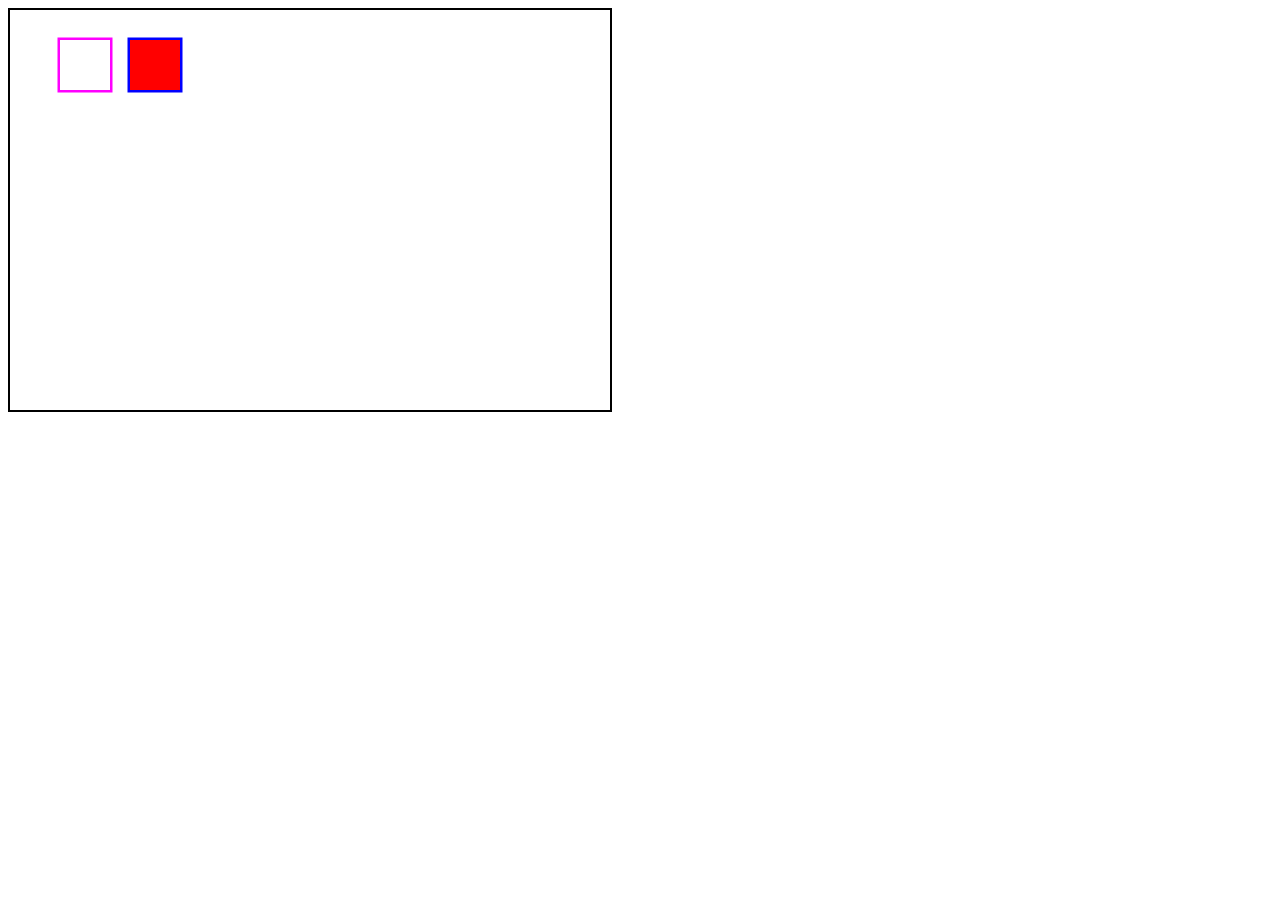
==== aula2/index.html @ 0e13a44b "Adicionado exercicio 1 da aula 2" ====
<!DOCTYPE html>
<html lang="en">
<head>
    <meta charset="UTF-8">
    <meta http-equiv="X-UA-Compatible" content="IE=edge">
    <meta name="viewport" content="width=device-width, initial-scale=1.0">
    <title>Canvas</title>
</head>
<body>
    <canvas width="600" height="400" style="border: 2px solid #000">

    </canvas>
</body>
    <script>
        const canvas = document.querySelector('canvas');
        const ctx = canvas.getContext('2d');
        function quad(ctx, x, y, s, l, color, fill = false){
            ctx.lineWidth = l;
            ctx.strokeStyle = color;
            ctx.strokeRect(x, y, s, s);
            if(fill == false){
                ctx.fillStyle = '#fff';
            }else{
                ctx.fillStyle = fill;
            }
            ctx.fillRect(x, y, s, s);
        }

        quad(ctx, 50, 30, 50, 5, 'magenta');
        quad(ctx, 120, 30, 50, 5, 'blue', 'red');
    </script>
</html>
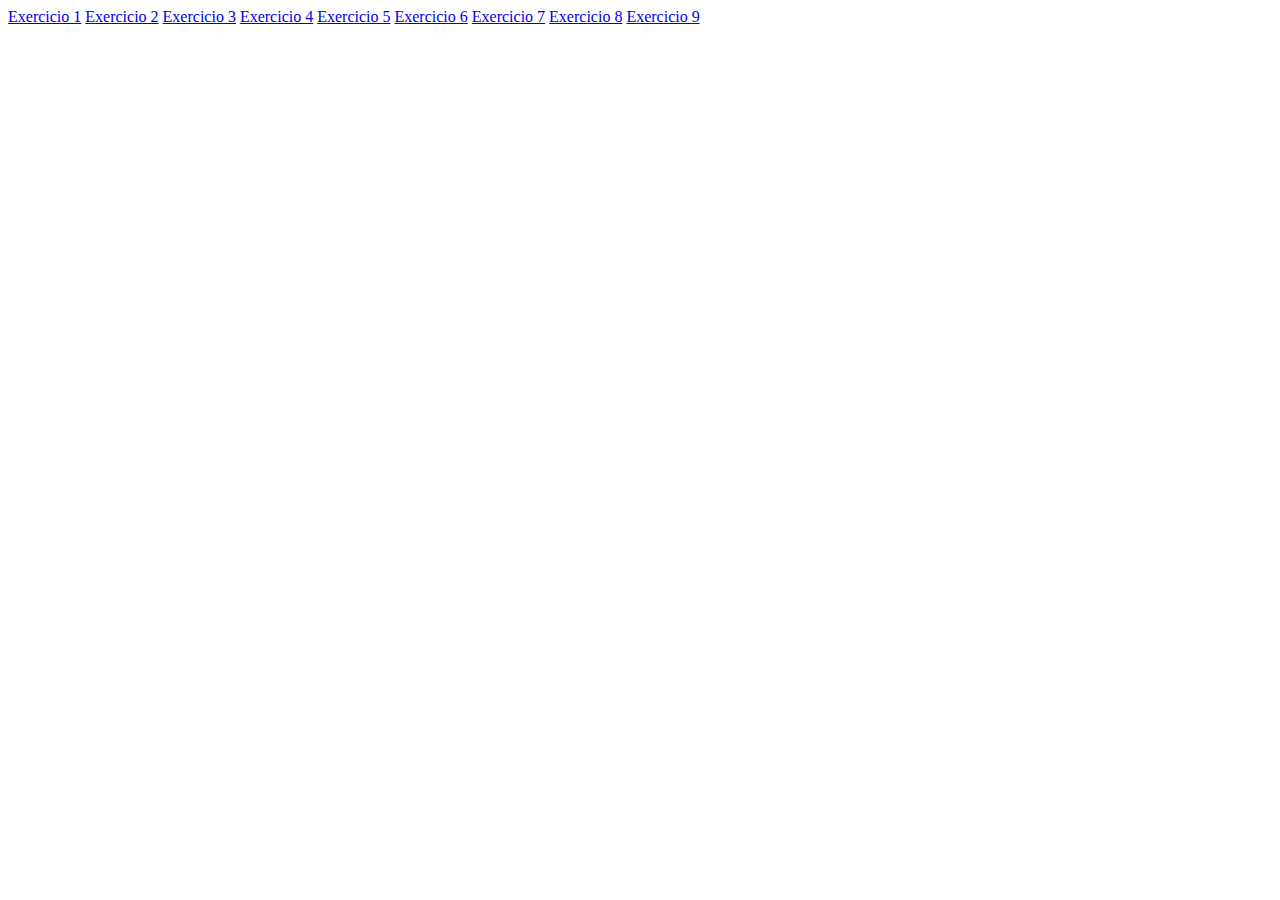
==== commit 1dce30a7: "Adicionado index para listar exercicios da aula 2" ====
--- a/aula2/index.html
+++ b/aula2/index.html
@@ -7,26 +7,14 @@
     <title>Canvas</title>
 </head>
 <body>
-    <canvas width="600" height="400" style="border: 2px solid #000">
-
-    </canvas>
+    <a href="./exercicio1/index.html">Exercicio 1</a>
+    <a href="./exercicio2/index.html">Exercicio 2</a>
+    <a href="./exercicio3/index.html">Exercicio 3</a>
+    <a href="./exercicio4/index.html">Exercicio 4</a>
+    <a href="./exercicio5/index.html">Exercicio 5</a>
+    <a href="./exercicio6/index.html">Exercicio 6</a>
+    <a href="./exercicio7/index.html">Exercicio 7</a>
+    <a href="./exercicio8/index.html">Exercicio 8</a>
+    <a href="./exercicio9/index.html">Exercicio 9</a>
 </body>
-    <script>
-        const canvas = document.querySelector('canvas');
-        const ctx = canvas.getContext('2d');
-        function quad(ctx, x, y, s, l, color, fill = false){
-            ctx.lineWidth = l;
-            ctx.strokeStyle = color;
-            ctx.strokeRect(x, y, s, s);
-            if(fill == false){
-                ctx.fillStyle = '#fff';
-            }else{
-                ctx.fillStyle = fill;
-            }
-            ctx.fillRect(x, y, s, s);
-        }
-
-        quad(ctx, 50, 30, 50, 5, 'magenta');
-        quad(ctx, 120, 30, 50, 5, 'blue', 'red');
-    </script>
 </html>